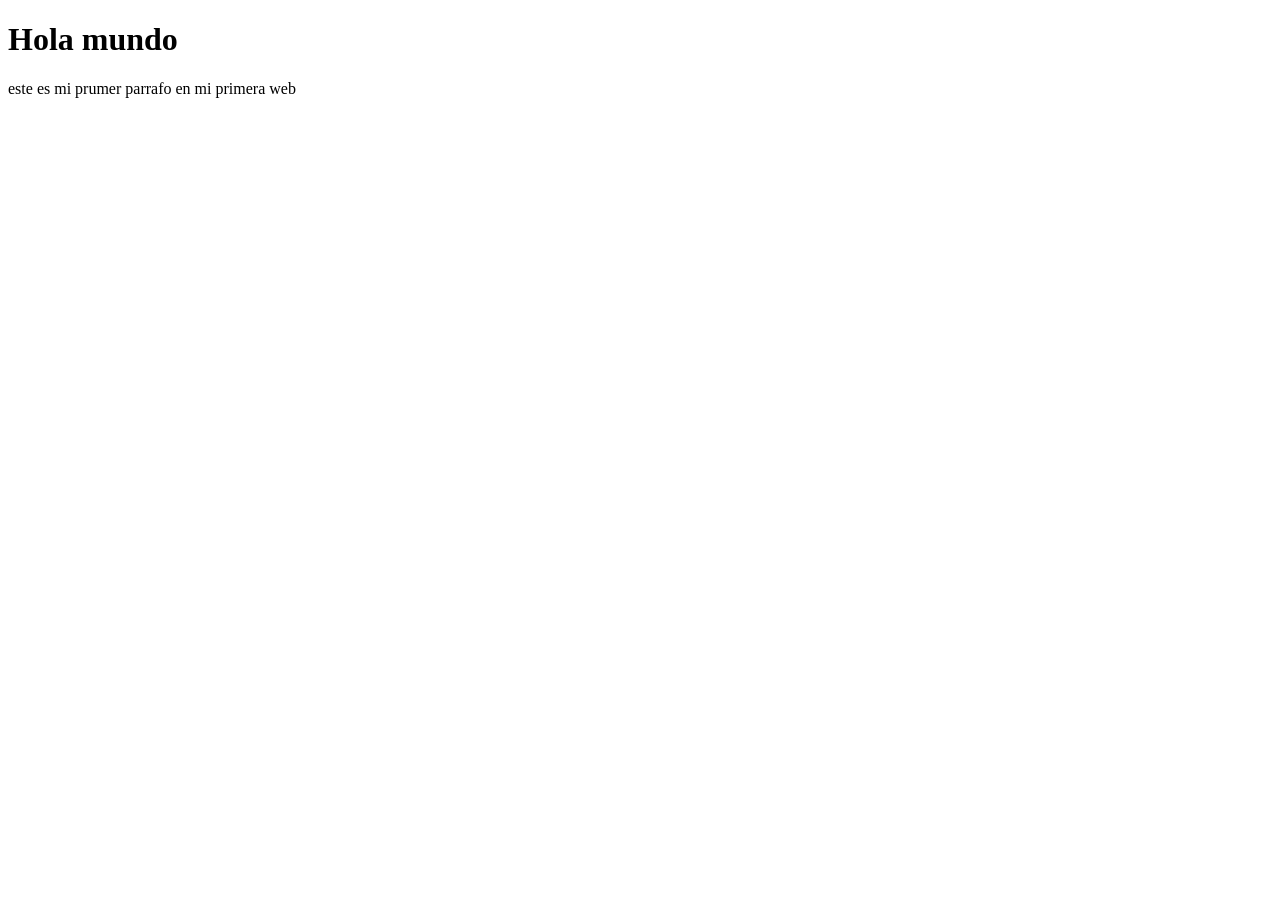
==== Index.html @ bd39cfc1 "intento de primera pagina" ====
<!DOCTYPE html>
<html lang="en">

<head>
    <meta charset="UTF-8">
    <meta name="viewport" content="width=device-width, initial-scale=1.0">
    <title>mi primera web</title>
</head>

<body>
    <h1>Hola mundo</h1>
    <p>este es mi prumer parrafo en mi primera web</p>
</body>

</html>
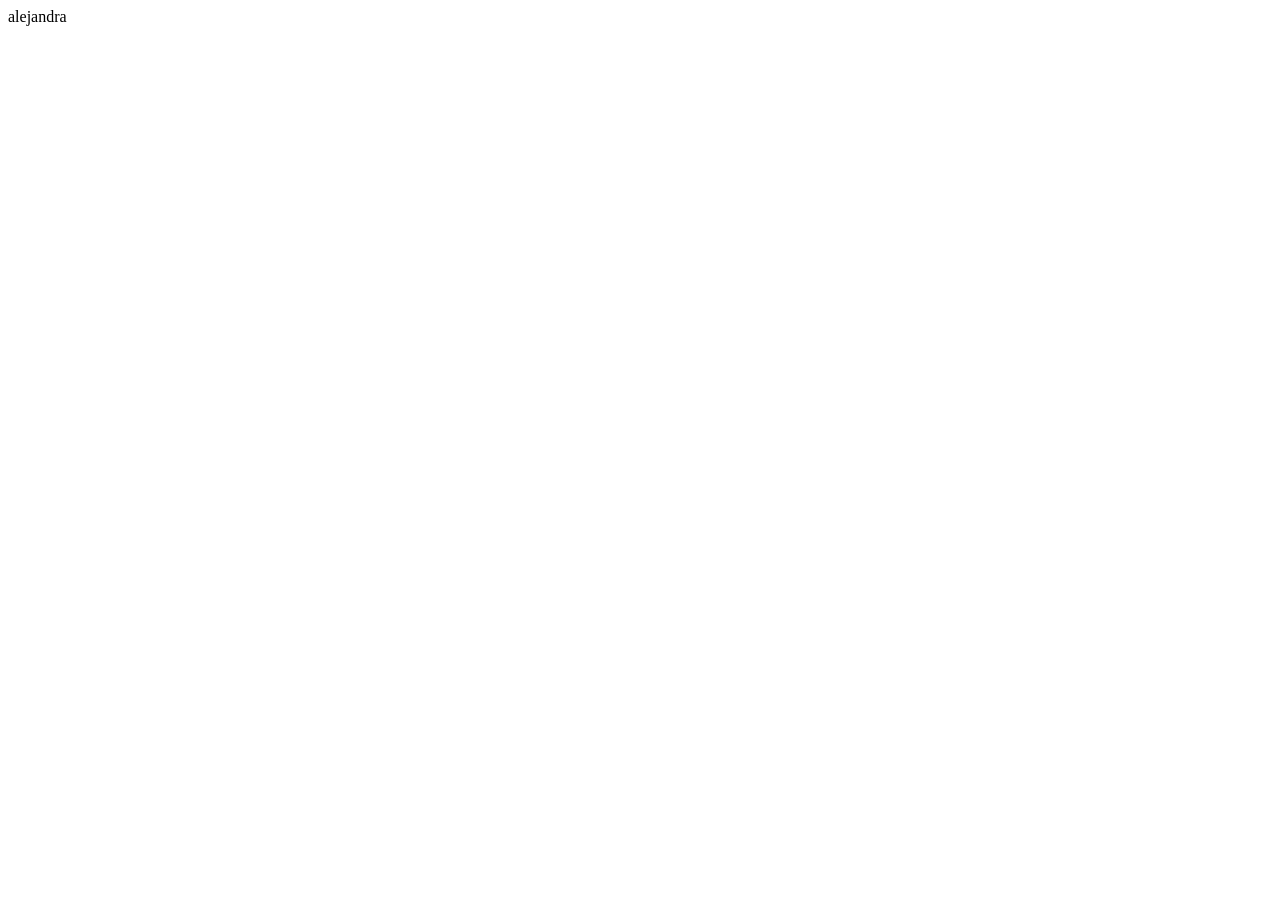
==== commit 88d2d55b: "paso a produccion 2" ====
--- a/Index.html
+++ b/Index.html
@@ -4,12 +4,11 @@
 <head>
     <meta charset="UTF-8">
     <meta name="viewport" content="width=device-width, initial-scale=1.0">
-    <title>mi primera web</title>
+    <title>Document</title>
 </head>
 
 <body>
-    <h1>Hola mundo</h1>
-    <p>este es mi prumer parrafo en mi primera web</p>
+    alejandra
 </body>
 
 </html>
